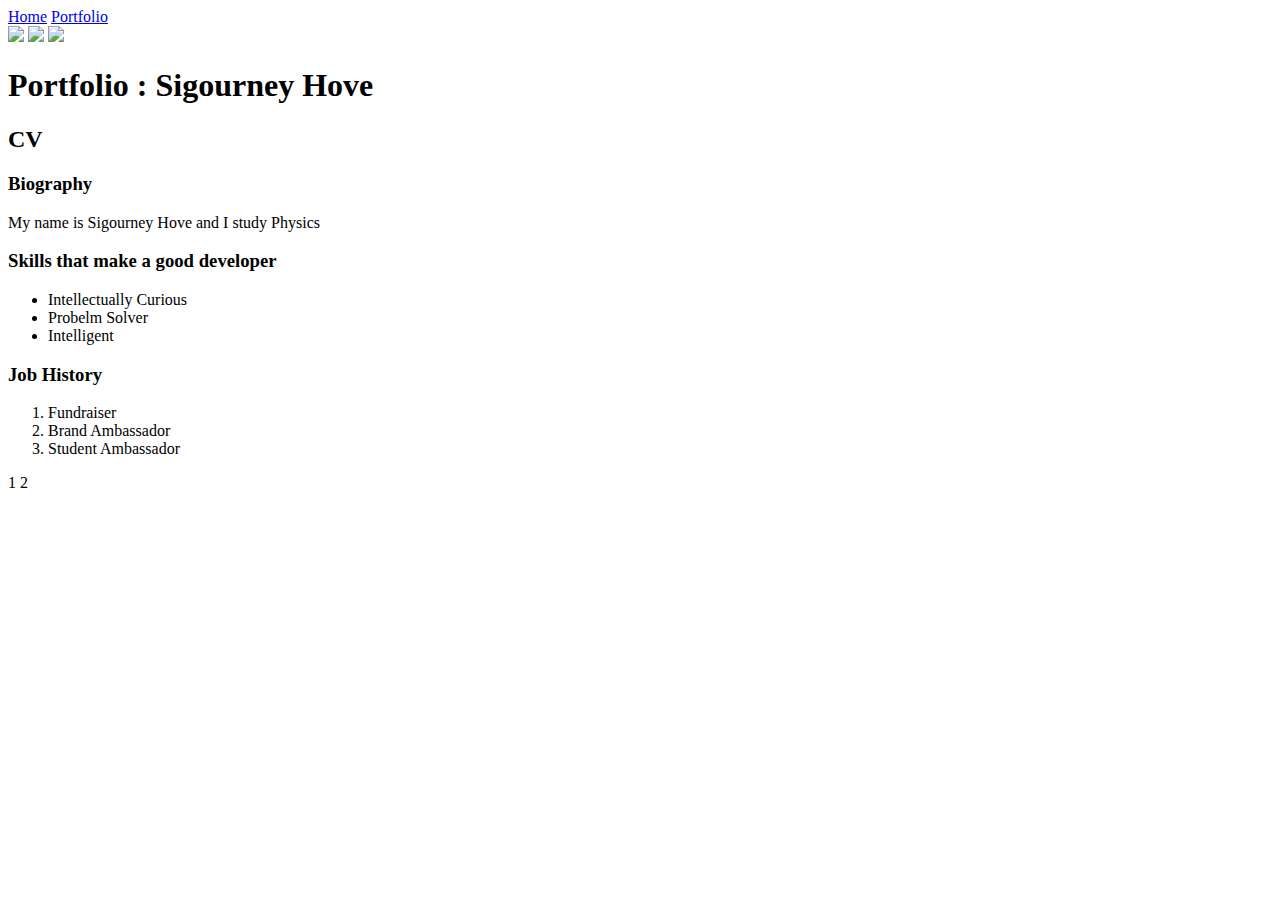
==== index.html @ 67341502 "changed title on homepage" ====
<!DOCTYPE html>
<html>
	<head>
		<title>
		Sigourney Hove 
		</title>
	</head>
	<body>
		<div>
			<a href="index.html">Home</a>
			<a href="portfolio.html">Portfolio</a>
		</div>

		<img src="images/elephant.jpg" width="800px">
		<img src="images/elephant.jpg" width="800px">
		<img src="images/elephant.jpg" width="800px">
		<h1> Portfolio : Sigourney Hove </h1>
	    <h2>CV</h2>
	    <h3>Biography</h3>
	    <p> My name is Sigourney Hove and I study Physics</p>
	    <h3> Skills that make a good developer</h3>
	    <ul>
	    	<li>Intellectually Curious</li>
	    	<li>Probelm Solver</li>
	    	<li>Intelligent</li>
	    </ul>
	    <h3>Job History</h3>
	    <ol>
	    	<li>Fundraiser</li>
	    	<li>Brand Ambassador</li>
	    	<li>Student Ambassador</li>
	    </ol>
	    1
	    2
	</body>
</html>
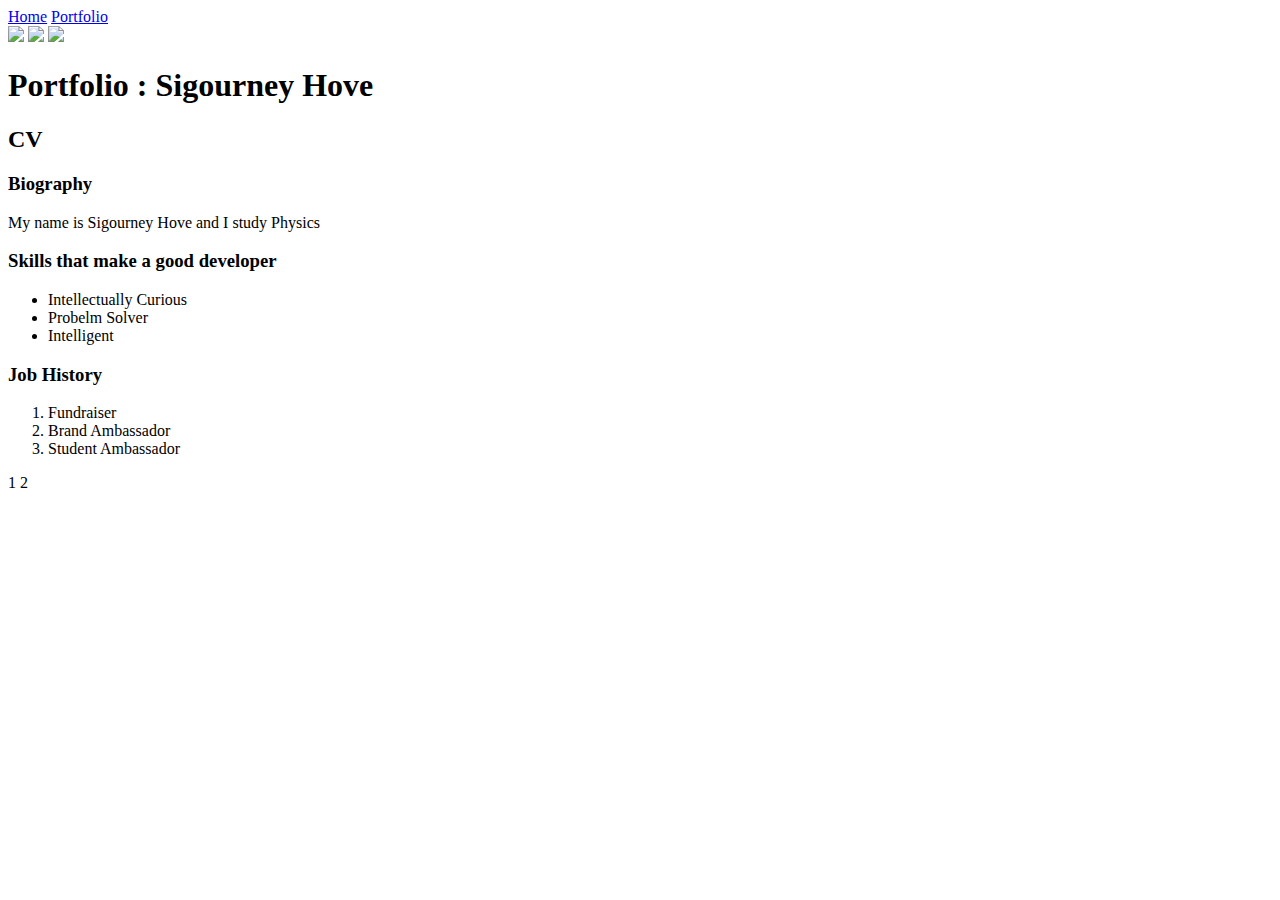
==== commit 49d0dc11: "updated the merger" ====
--- a/index.html
+++ b/index.html
@@ -14,7 +14,7 @@
 		<img src="images/elephant.jpg" width="800px">
 		<img src="images/elephant.jpg" width="800px">
 		<img src="images/elephant.jpg" width="800px">
-		<h1> Portfolio : Sigourney Hove </h1>
+		<h1> Portfolio : Sigourney Hove</h1>
 	    <h2>CV</h2>
 	    <h3>Biography</h3>
 	    <p> My name is Sigourney Hove and I study Physics</p>
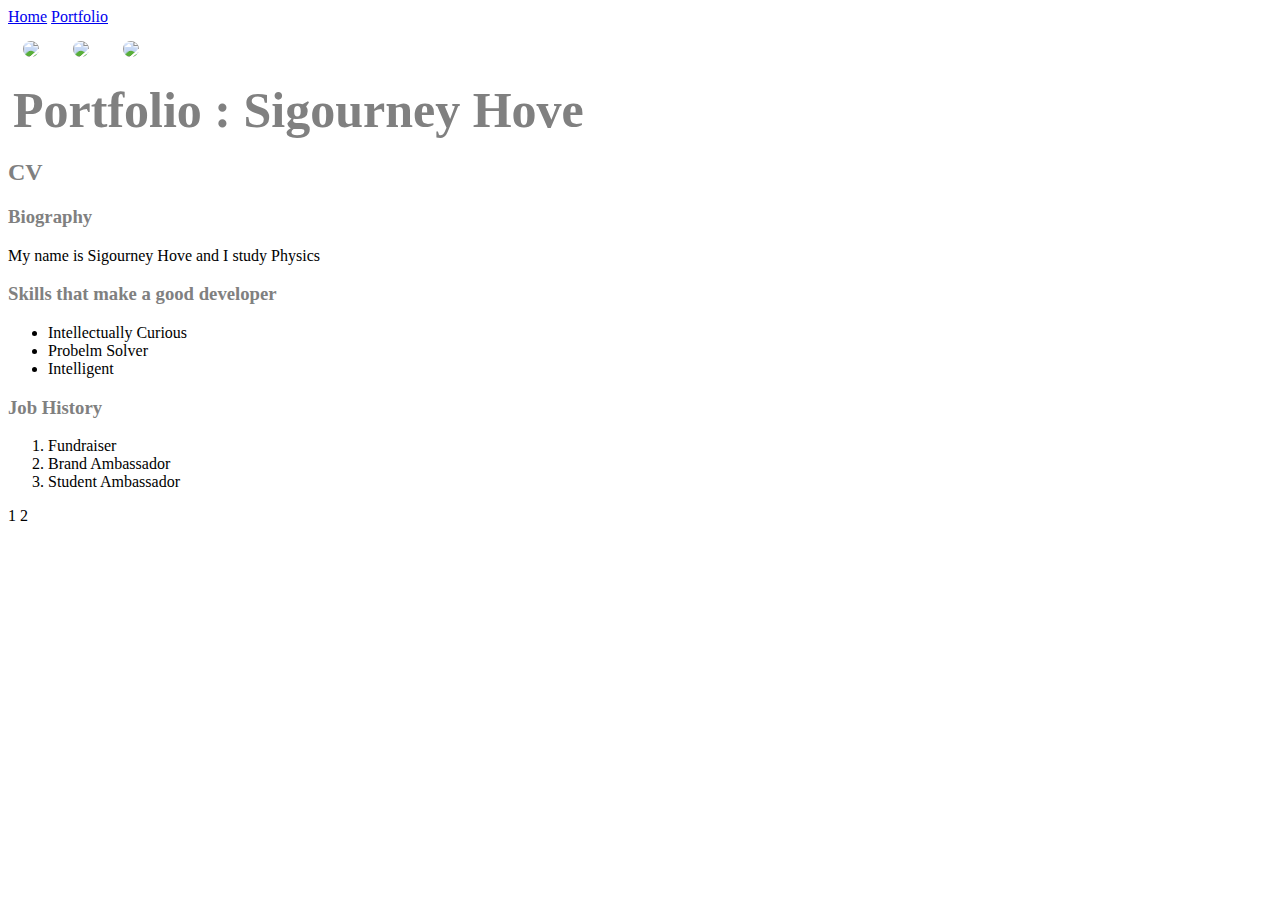
==== commit a1bab497: "addded padding to mimages and made them smaller" ====
--- a/index.html
+++ b/index.html
@@ -4,6 +4,7 @@
 		<title>
 		Sigourney Hove 
 		</title>
+		<link rel="stylesheet" type="text/css" href="index.css">
 	</head>
 	<body>
 		<div>
@@ -11,9 +12,9 @@
 			<a href="portfolio.html">Portfolio</a>
 		</div>
 
-		<img src="images/elephant.jpg" width="800px">
-		<img src="images/elephant.jpg" width="800px">
-		<img src="images/elephant.jpg" width="800px">
+		<img src="images/elephant.jpg" width="350px" class="rcorners">
+		<img src="images/elephant.jpg" width="350px" class="rcorners">
+		<img src="images/elephant.jpg" width="350px" class="rcorners">
 		<h1> Portfolio : Sigourney Hove</h1>
 	    <h2>CV</h2>
 	    <h3>Biography</h3>
--- a/index.css
+++ b/index.css
@@ -0,0 +1,14 @@
+h1 {
+	font-size: 50px;
+	margin: 5px;
+}
+img {
+	margin: 5px;
+	padding: 10px;
+}
+h1{color: grey ;}
+h2{color: grey;}
+h3{color: grey;}
+.rcorners { 
+border-radius: 25px;
+}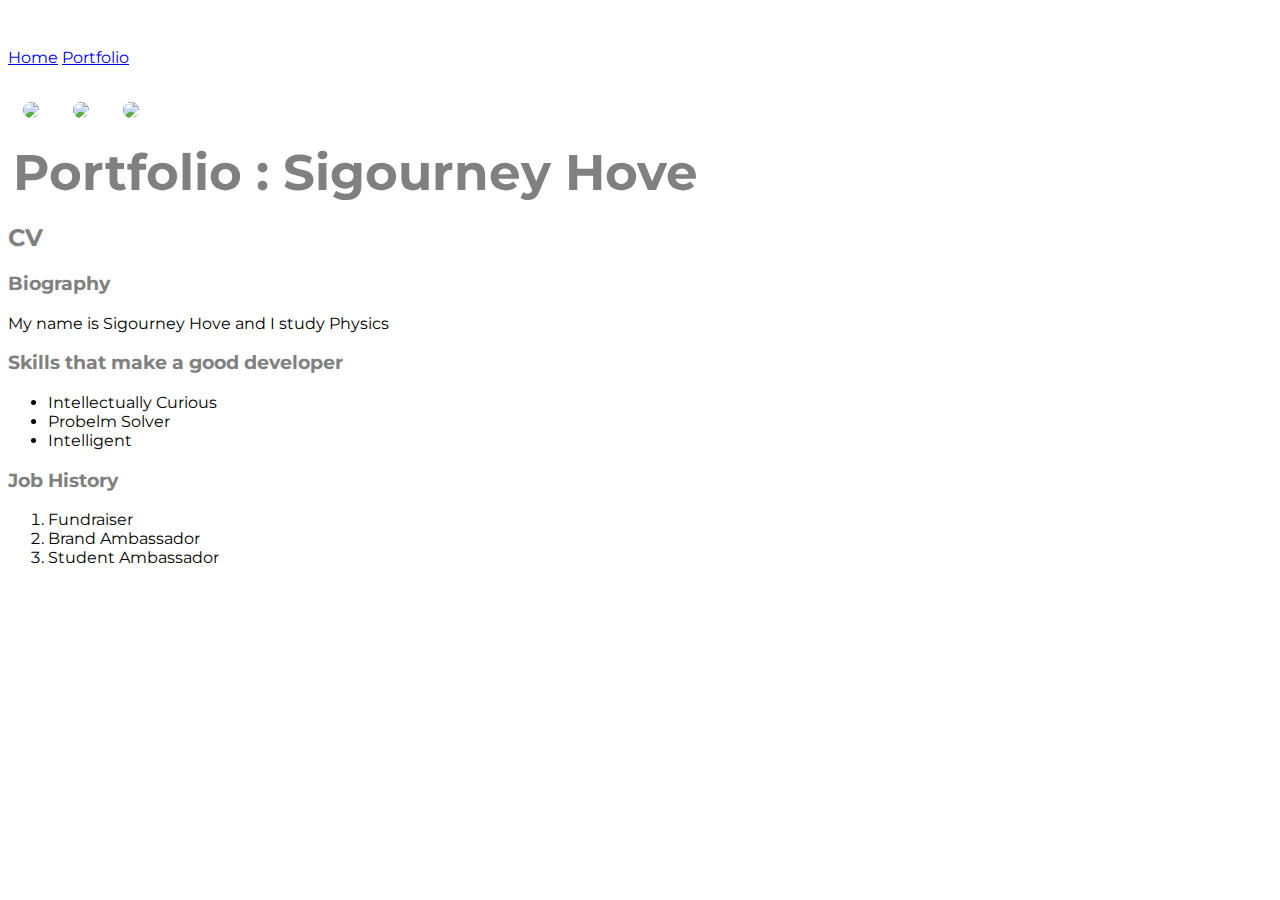
==== commit 51447269: "changed font of whole page" ====
--- a/index.html
+++ b/index.html
@@ -5,8 +5,10 @@
 		Sigourney Hove 
 		</title>
 		<link rel="stylesheet" type="text/css" href="index.css">
+		<link href="https://fonts.googleapis.com/css?family=Montserrat" rel="stylesheet">
 	</head>
 	<body>
+		<div>
 		<div>
 			<a href="index.html">Home</a>
 			<a href="portfolio.html">Portfolio</a>
@@ -31,7 +33,7 @@
 	    	<li>Brand Ambassador</li>
 	    	<li>Student Ambassador</li>
 	    </ol>
-	    1
-	    2
+	    </div>
+	  
 	</body>
 </html>--- a/index.css
+++ b/index.css
@@ -1,14 +1,26 @@
+body {
+	font-family: 'Montserrat', sans-serif;
+}
 h1 {
 	font-size: 50px;
 	margin: 5px;
+	
 }
 img {
 	margin: 5px;
 	padding: 10px;
 }
 h1{color: grey ;}
-h2{color: grey;}
-h3{color: grey;}
+h2{color: grey;
+}
+h3{color: grey;
+}
 .rcorners { 
 border-radius: 25px;
+}
+div {
+	padding-top: 20px;
+	padding-bottom: 20px;
+	padding-right: 20px
+	padding-left: 20px;
 }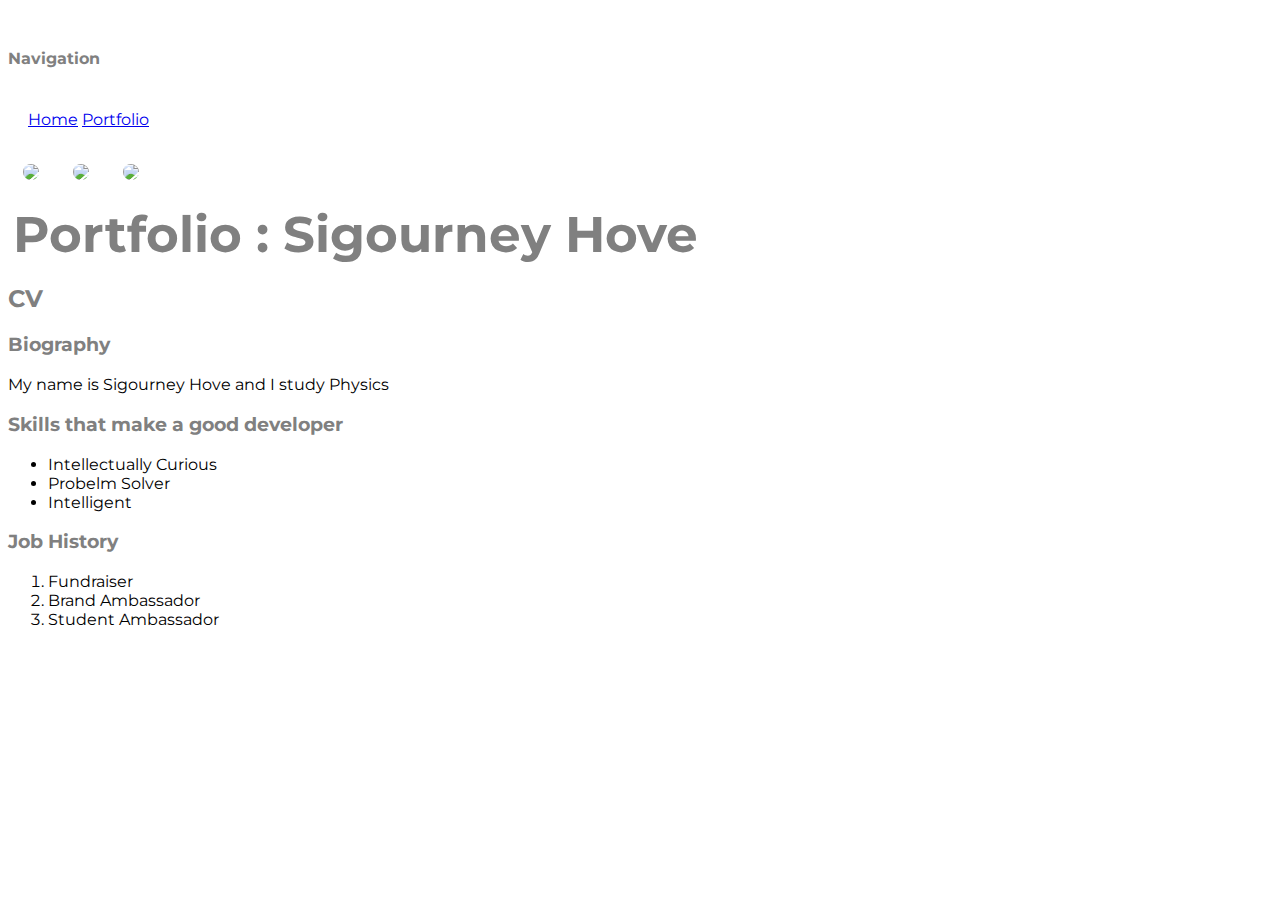
==== commit 2423b8f6: "corrections to styling" ====
--- a/index.html
+++ b/index.html
@@ -8,31 +8,33 @@
 		<link href="https://fonts.googleapis.com/css?family=Montserrat" rel="stylesheet">
 	</head>
 	<body>
+		<h4> Navigation</h4>
+		
 		<div>
-		<div>
-			<a href="index.html">Home</a>
-			<a href="portfolio.html">Portfolio</a>
-		</div>
+			<nav id="main-menu">
+				<a href="index.html">Home</a>
+				<a href="portfolio.html">Portfolio</a>
+			</nav>
 
-		<img src="images/elephant.jpg" width="350px" class="rcorners">
-		<img src="images/elephant.jpg" width="350px" class="rcorners">
-		<img src="images/elephant.jpg" width="350px" class="rcorners">
-		<h1> Portfolio : Sigourney Hove</h1>
-	    <h2>CV</h2>
-	    <h3>Biography</h3>
-	    <p> My name is Sigourney Hove and I study Physics</p>
-	    <h3> Skills that make a good developer</h3>
-	    <ul>
-	    	<li>Intellectually Curious</li>
-	    	<li>Probelm Solver</li>
-	    	<li>Intelligent</li>
-	    </ul>
-	    <h3>Job History</h3>
-	    <ol>
-	    	<li>Fundraiser</li>
-	    	<li>Brand Ambassador</li>
-	    	<li>Student Ambassador</li>
-	    </ol>
+			<img src="images/elephant.jpg" width="350px" class="rcorners">
+			<img src="images/elephant.jpg" width="350px" class="rcorners">
+			<img src="images/elephant.jpg" width="350px" class="rcorners">
+			<h1> Portfolio : Sigourney Hove</h1>
+		    <h2>CV</h2>
+		    <h3>Biography</h3>
+		    <p> My name is Sigourney Hove and I study Physics</p>
+		    <h3> Skills that make a good developer</h3>
+		    <ul>
+		    	<li>Intellectually Curious</li>
+		    	<li>Probelm Solver</li>
+		    	<li>Intelligent</li>
+		    </ul>
+		    <h3>Job History</h3>
+		    <ol>
+		    	<li>Fundraiser</li>
+		    	<li>Brand Ambassador</li>
+		    	<li>Student Ambassador</li>
+		    </ol>
 	    </div>
 	  
 	</body>
--- a/index.css
+++ b/index.css
@@ -1,26 +1,42 @@
-body {
-	font-family: 'Montserrat', sans-serif;
-}
-h1 {
-	font-size: 50px;
-	margin: 5px;
+	body {
+		font-family: 'Montserrat', sans-serif;
+
+		padding-top: 20px;
+		padding-bottom: 20px;
+		padding-right: 20px
+		padding-left: 20px;
+	}
 	
-}
-img {
-	margin: 5px;
-	padding: 10px;
-}
-h1{color: grey ;}
-h2{color: grey;
-}
-h3{color: grey;
-}
-.rcorners { 
-border-radius: 25px;
-}
-div {
-	padding-top: 20px;
-	padding-bottom: 20px;
-	padding-right: 20px
-	padding-left: 20px;
-}+	h1 {
+		font-size: 50px;
+		margin: 5px;	
+	}
+
+	img {
+		margin: 5px;
+		padding: 10px;
+	}
+	
+	h1 {
+		color: grey;
+	}
+
+	h2 {
+		color: grey;
+	}
+
+	h3 {
+		color: grey;
+	}
+
+	.rcorners { 
+		border-radius: 25px;
+	}
+
+ 
+	h4 {
+		color: grey;
+	}
+	#main-menu {
+		padding: 20px;
+	}